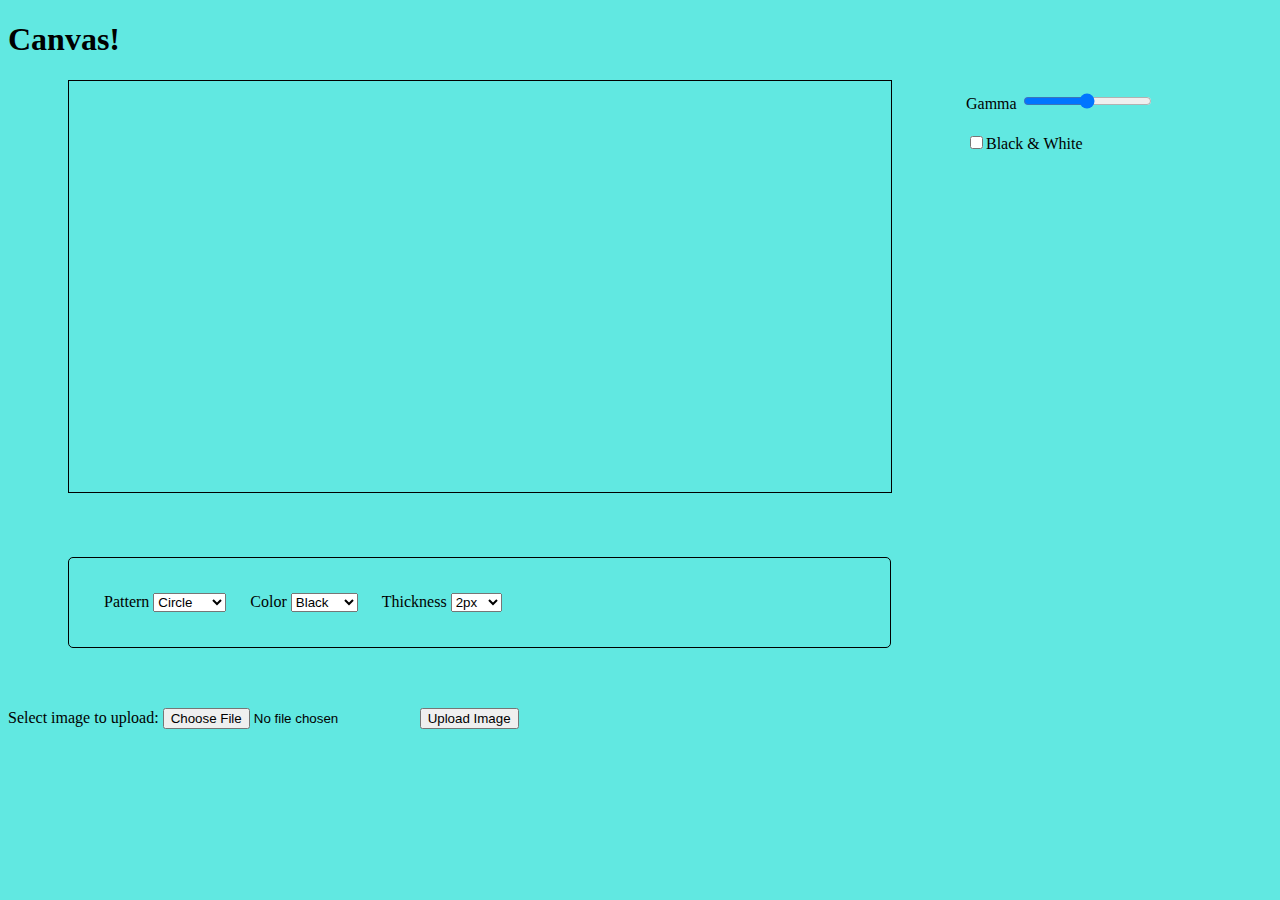
==== index.html @ aa605605 "update css" ====
<!DOCTYPE html >
<html>
<head>
<link rel="stylesheet" type="text/css" href="src/css/theme.css" />
<script type="application/javascript" src="src/js/canvas.js"></script>
</head>
<body>

<div class="tools">
  <div class="tool gamma">Gamma
    <input type="range" name="gamma" min="0" max="10">
  </div>
  <div class="tool black-white">
    <input type="checkbox" name="black-white" class="black-white-input" value="true">Black & White
  </div>
</div>

<h1>Canvas!</h1>
<canvas id="canvas">

</canvas>

<div class="controls">
  <div class="select select-pattern">Pattern
    <select>
      <option>Circle</option>
      <option>Square</option>
      <option>Triangle</option>
      <option>Octagon</option>
    </select>
  </div>
  <div class="select select-color">Color
    <select>
      <option>Black</option>
      <option>Blue</option>
      <option>Purple</option>
      <option>Red</option>
      <option>Orange</option>
      <option>Yellow</option>
      <option>Green</option>
      <option>White</option>
    </select>
  </div>
  <div class="select select-thickness">Thickness
    <select>
      <option>2px</option>
      <option>5px</option>
      <option>10px</option>
      <option>20px</option>
    </select>
  </div>
</div>


<form action="upload.php" method="post" enctype="multipart/form-data">
	Select image to upload:
	<input type="file" name="fileToUpload" id="fileToUpload">
	<input type="submit" value="Upload Image" name="submit">
</form>

</body>
<footer>

</footer>
</html>
---- src/css/theme.css ----
/*
    COLORS
    Silver: #EAF2E3
    Teal: #61E8E1
    Red: #F25757
    Yellow: #F2E863
    Gold: #F2CD60
*/

body {
    background-color: #61E8E1;
}

#canvas {
	width: 65%;
	height: auto;
	border: solid 1px black;
    display: inline-block;
    margin: 0 60px;
}

.tools {
    width: 25%;
    display: inline-block;
    float: right;
    margin-top: 60px;
}

.controls {
    padding: 25px;
    border-radius: 5px;
    border: solid 1px black;
    margin: 60px;
    width: 61%;
}
.tool,
.select {
    margin: 0 auto;
    padding: 10px;
}

.select {
    display: inline-block;
}
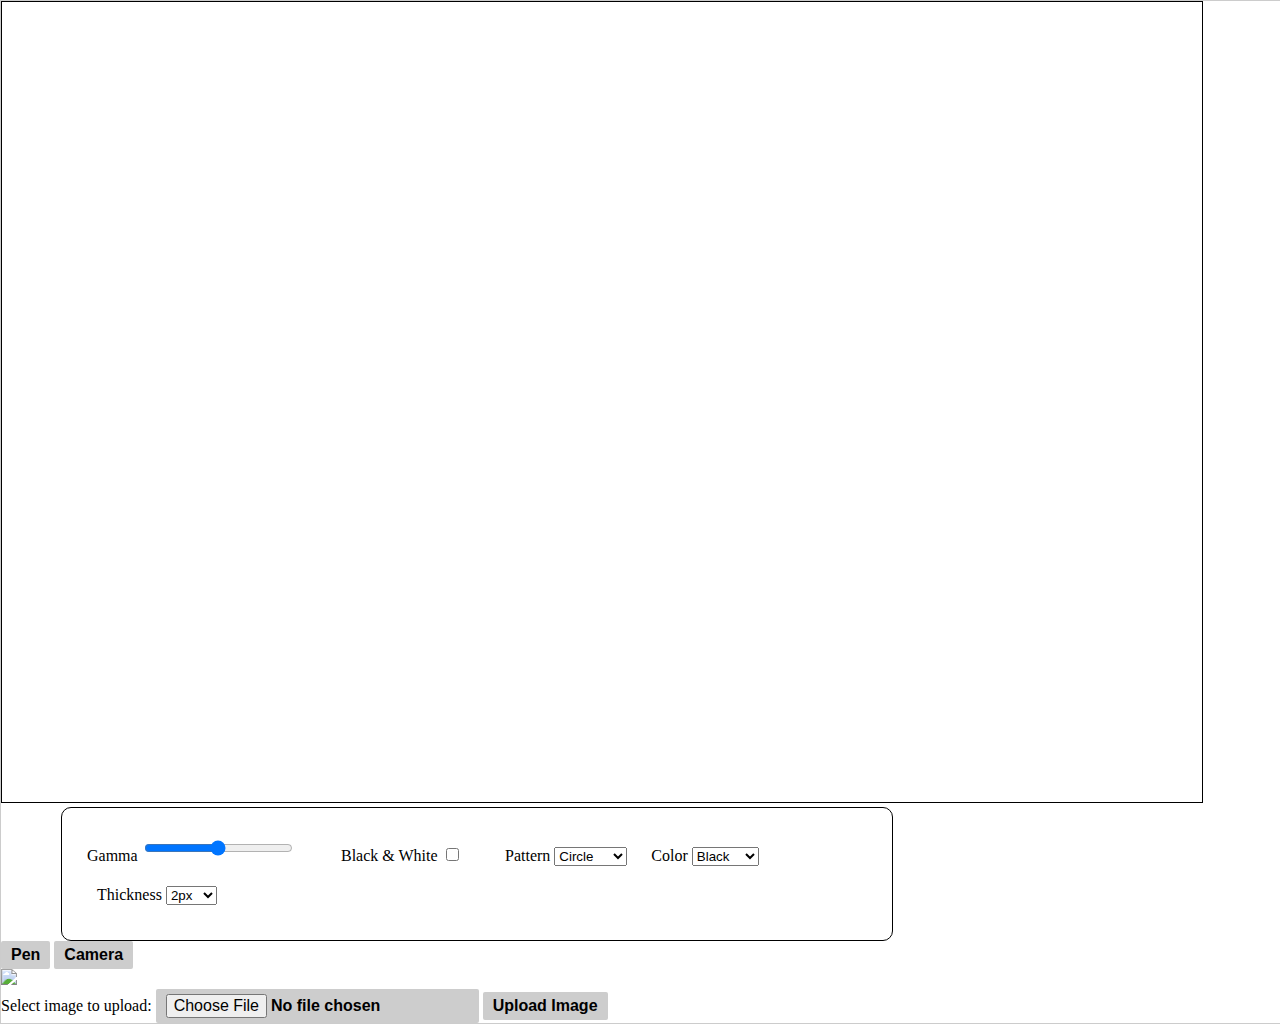
==== commit 51323e84: "storing" ====
--- a/index.html
+++ b/index.html
@@ -1,63 +1,78 @@
 <!DOCTYPE html >
 <html>
 <head>
-<link rel="stylesheet" type="text/css" href="src/css/theme.css" />
-<script type="application/javascript" src="src/js/canvas.js"></script>
+	<link rel="stylesheet" type="text/css" href="src/css/theme.css"/>
+	<script type="application/javascript" src="src/js/canvas.js"></script>
+	<script src="https://ajax.googleapis.com/ajax/libs/jquery/2.2.3/jquery.min.js"></script>
+	<script src="src/js/toolbar.js"></script>
+	<script src="vendor/tracking.js/build/tracking-min.js"></script>
 </head>
 <body>
+<div class="mainContainer">
 
-<div class="tools">
-  <div class="tool gamma">Gamma
-    <input type="range" name="gamma" min="0" max="10">
-  </div>
-  <div class="tool black-white">
-    <input type="checkbox" name="black-white" class="black-white-input" value="true">Black & White
-  </div>
+	<canvas id="canvas" height="800px" width="1200px">
+	</canvas>
+
+	<div class="controls">
+		<div class="gamma">Gamma
+			<input type="range" name="gamma" min="0" max="100">
+		</div>
+		<div class="black-white">Black & White
+			<input type="checkbox" name="black-white" class="black-white-input" value="true">
+		</div>
+		<div class="select select-pattern">Pattern
+			<select>
+				<option>Circle</option>
+				<option>Square</option>
+				<option>Triangle</option>
+				<option>Octagon</option>
+			</select>
+		</div>
+		<div class="select select-color">Color
+			<select>
+				<option>Black</option>
+				<option>Blue</option>
+				<option>Purple</option>
+				<option>Red</option>
+				<option>Orange</option>
+				<option>Yellow</option>
+				<option>Green</option>
+				<option>White</option>
+			</select>
+		</div>
+		<div class="select select-thickness">Thickness
+			<select>
+				<option>2px</option>
+				<option>5px</option>
+				<option>10px</option>
+				<option>20px</option>
+			</select>
+		</div>
+	</div>
+	<div id="tools">
+		<button id="pen-button">Pen</button>
+		<button id="camera-button">Camera</button>
+	</div>
+
+	<div id="content-window">
+		<img id="myImg" src="https://www.google.com/logos/doodles/2016/yuri-kochiyamas-95th-birthday-5723472594468864-hp.jpg"/>
+		<video id="cameraFeed" width="400" height="300" style="display: none" preload autoplay loop muted></video>
+	</div>
+	<form action="upload.php" method="post" enctype="multipart/form-data">
+		Select image to upload:
+		<input type="file" name="fileToUpload" id="fileToUpload">
+		<input type="submit" value="Upload Image" name="submit">
+	</form>
+
+	<script type="text/javascript">
+		img = document.getElementById('myImg');
+		canvas = document.getElementById('canvas');
+		editCan(canvas, img);
+	</script>
+
+	<script src="src/js/tracking/colorTracker.js"></script>
+
 </div>
-
-<h1>Canvas!</h1>
-<canvas id="canvas">
-
-</canvas>
-
-<div class="controls">
-  <div class="select select-pattern">Pattern
-    <select>
-      <option>Circle</option>
-      <option>Square</option>
-      <option>Triangle</option>
-      <option>Octagon</option>
-    </select>
-  </div>
-  <div class="select select-color">Color
-    <select>
-      <option>Black</option>
-      <option>Blue</option>
-      <option>Purple</option>
-      <option>Red</option>
-      <option>Orange</option>
-      <option>Yellow</option>
-      <option>Green</option>
-      <option>White</option>
-    </select>
-  </div>
-  <div class="select select-thickness">Thickness
-    <select>
-      <option>2px</option>
-      <option>5px</option>
-      <option>10px</option>
-      <option>20px</option>
-    </select>
-  </div>
-</div>
-
-
-<form action="upload.php" method="post" enctype="multipart/form-data">
-	Select image to upload:
-	<input type="file" name="fileToUpload" id="fileToUpload">
-	<input type="submit" value="Upload Image" name="submit">
-</form>
-
 </body>
 <footer>
 
--- a/src/css/theme.css
+++ b/src/css/theme.css
@@ -1,37 +1,85 @@
 /*
     COLORS
-    Silver: #EAF2E3
-    Teal: #61E8E1
-    Red: #F25757
-    Yellow: #F2E863
-    Gold: #F2CD60
+    Blue: #5BC0EB
+    Black: #211A1E
+    Red: #C3423F
+    Yellow: #FDE74C
+    Green: #9BC53D
 */
 
 body {
-    background-color: #61E8E1;
+    margin:0px; 
+}
+
+h1 {
+    text-align: center;
+}
+
+button,input {
+    padding: 5px 10px;
+    display: inline;
+    background: #777;
+    border: none;
+    background-color: #cdcdcd;
+    color: #000;
+    font-size: 16px;
+    cursor: pointer;
+    font-weight: bold;
+    border-radius: 2px;
+}
+
+button:hover {
+    background-position: 0 -48px;
+     background-color: #dedede;
+}
+
+button:active {
+    background-position: 0 top;
+    position: relative;   
 }
 
 #canvas {
-	width: 65%;
 	height: auto;
 	border: solid 1px black;
     display: inline-block;
-    margin: 0 60px;
+   
+}
+
+.mainContainer {
+    border: solid 1px #cccccc;
+    width: 100%;
+    margin: 0 auto;
+
 }
 
 .tools {
     width: 25%;
     display: inline-block;
     float: right;
-    margin-top: 60px;
+    margin-top: 10px;
 }
 
 .controls {
     padding: 25px;
-    border-radius: 5px;
+    border-radius: 10px;
     border: solid 1px black;
-    margin: 60px;
-    width: 61%;
+    margin-left: 60px;
+    width: 65%;
+    box-sizing: border-box;
+}
+.select-list {
+    margin: 0 auto;
+    width: 430px;
+}
+
+.gamma {
+    width: 250px;
+    display: inline-block;
+}
+
+.black-white {
+    width: 150px;
+    display: inline-block;
 }
 .tool,
 .select {
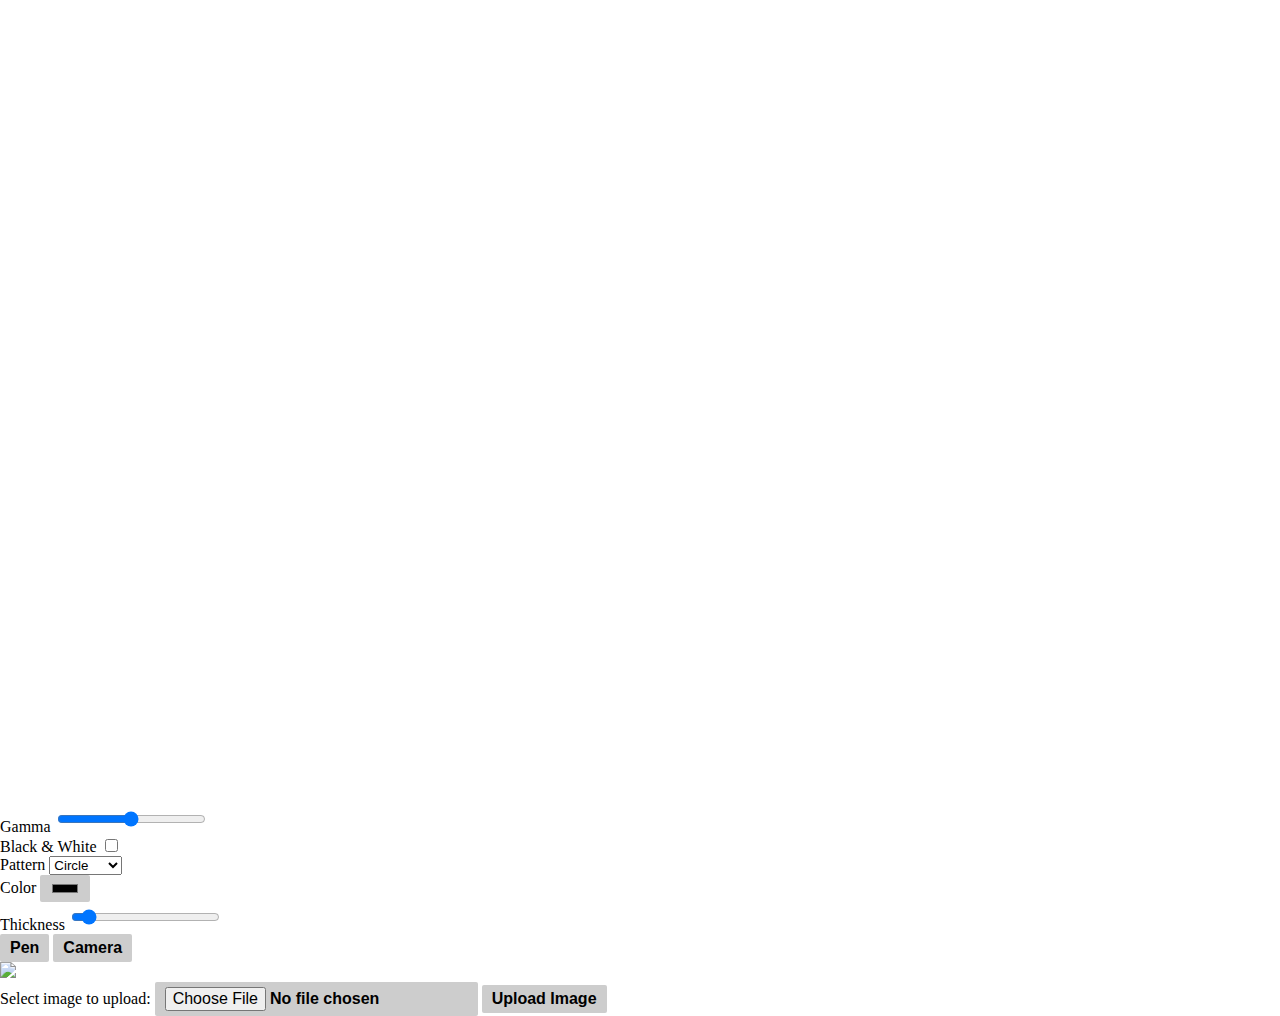
==== commit 98f3336a: "fixed" ====
--- a/index.html
+++ b/index.html
@@ -2,8 +2,9 @@
 <html>
 <head>
 	<link rel="stylesheet" type="text/css" href="src/css/theme.css"/>
+	<script src="https://ajax.googleapis.com/ajax/libs/jquery/2.2.3/jquery.min.js"></script>
 	<script type="application/javascript" src="src/js/canvas.js"></script>
-	<script src="https://ajax.googleapis.com/ajax/libs/jquery/2.2.3/jquery.min.js"></script>
+	<script type="application/javascript" src="src/js/events.js"></script>
 	<script src="src/js/toolbar.js"></script>
 	<script src="vendor/tracking.js/build/tracking-min.js"></script>
 </head>
@@ -21,7 +22,7 @@
 			<input type="checkbox" name="black-white" class="black-white-input" value="true">
 		</div>
 		<div class="select select-pattern">Pattern
-			<select>
+			<select id="shape">
 				<option>Circle</option>
 				<option>Square</option>
 				<option>Triangle</option>
@@ -29,24 +30,27 @@
 			</select>
 		</div>
 		<div class="select select-color">Color
-			<select>
-				<option>Black</option>
-				<option>Blue</option>
-				<option>Purple</option>
-				<option>Red</option>
-				<option>Orange</option>
-				<option>Yellow</option>
-				<option>Green</option>
-				<option>White</option>
-			</select>
+
+			<input id="color" type="color" />
+<!--			<select id="color">-->
+<!--				<option>Black</option>-->
+<!--				<option>Blue</option>-->
+<!--				<option>Purple</option>-->
+<!--				<option>Red</option>-->
+<!--				<option>Orange</option>-->
+<!--				<option>Yellow</option>-->
+<!--				<option>Green</option>-->
+<!--				<option>White</option>-->
+<!--			</select>-->
 		</div>
 		<div class="select select-thickness">Thickness
-			<select>
-				<option>2px</option>
-				<option>5px</option>
-				<option>10px</option>
-				<option>20px</option>
-			</select>
+<!--			<select id="thickness">-->
+<!--				<option value="2">2px</option>-->
+<!--				<option value="5">5px</option>-->
+<!--				<option value="10">10px</option>-->
+<!--				<option value="20">20px</option>-->
+<!--			</select>-->
+			<input type="range" id="thickness" value="1" min="1" max="100">
 		</div>
 	</div>
 	<div id="tools">
@@ -58,16 +62,14 @@
 		<img id="myImg" src="https://www.google.com/logos/doodles/2016/yuri-kochiyamas-95th-birthday-5723472594468864-hp.jpg"/>
 		<video id="cameraFeed" width="400" height="300" style="display: none" preload autoplay loop muted></video>
 	</div>
-	<form action="upload.php" method="post" enctype="multipart/form-data">
+	<form id="imageUploadForm" action="fileHandler.php" method="post" enctype="multipart/form-data">
 		Select image to upload:
-		<input type="file" name="fileToUpload" id="fileToUpload">
+		<input type="file" name="upfile" id="ImageBrowse">
 		<input type="submit" value="Upload Image" name="submit">
 	</form>
 
 	<script type="text/javascript">
-		img = document.getElementById('myImg');
-		canvas = document.getElementById('canvas');
-		editCan(canvas, img);
+
 	</script>
 
 	<script src="src/js/tracking/colorTracker.js"></script>
--- a/src/css/theme.css
+++ b/src/css/theme.css
@@ -36,6 +36,9 @@
 button:active {
     background-position: 0 top;
     position: relative;   
+
+#myImg {
+    visibility: hidden;
 }
 
 #canvas {
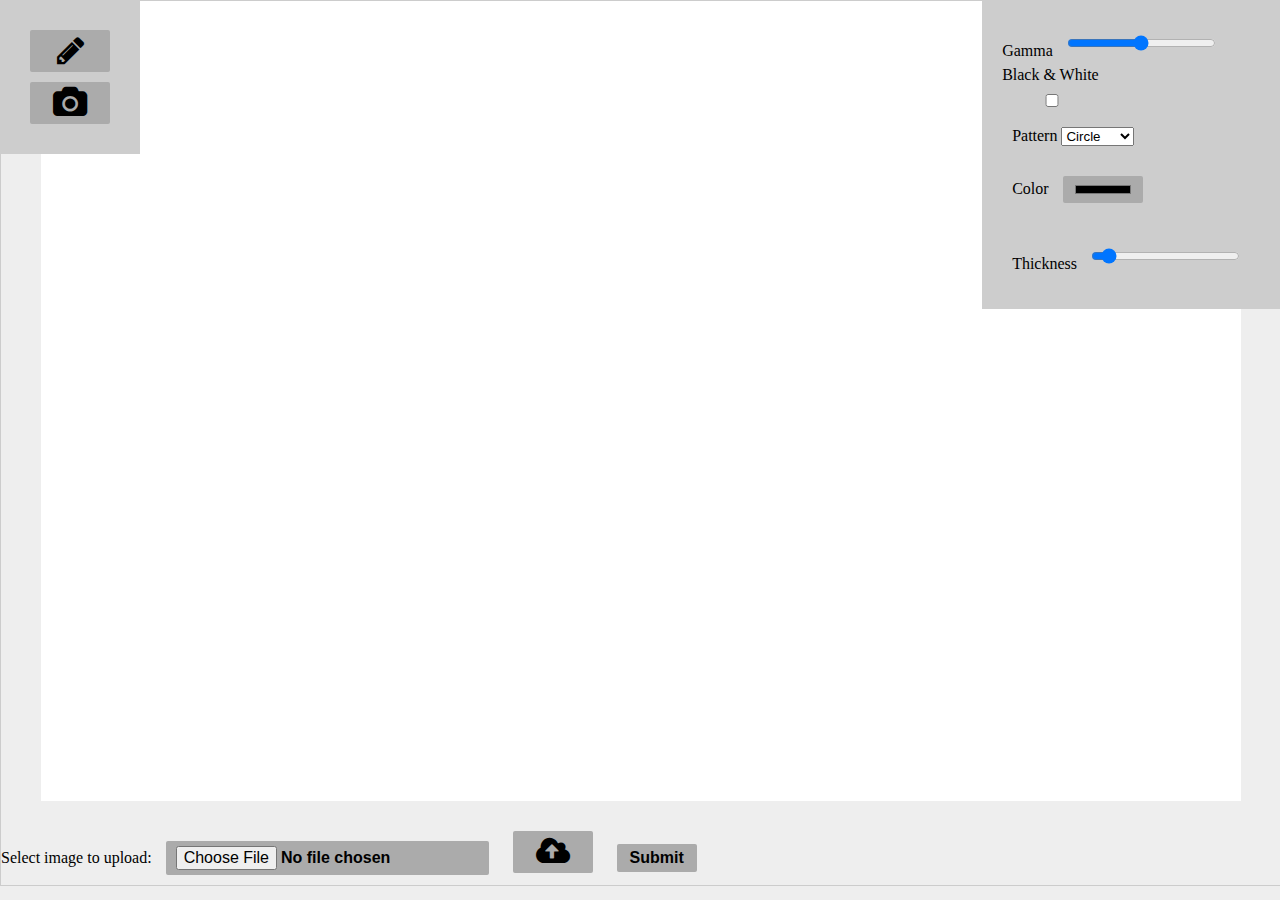
==== commit 97ae9f10: "many styleing changes;" ====
--- a/index.html
+++ b/index.html
@@ -2,6 +2,7 @@
 <html>
 <head>
 	<link rel="stylesheet" type="text/css" href="src/css/theme.css"/>
+	<link rel="stylesheet" type="text/css" href="src/css/font-awesome.css"/>
 	<script src="https://ajax.googleapis.com/ajax/libs/jquery/2.2.3/jquery.min.js"></script>
 	<script type="application/javascript" src="src/js/canvas.js"></script>
 	<script type="application/javascript" src="src/js/events.js"></script>
@@ -42,7 +43,7 @@
 <!--				<option>Green</option>-->
 <!--				<option>White</option>-->
 <!--			</select>-->
-		</div>
+		</div> 
 		<div class="select select-thickness">Thickness
 <!--			<select id="thickness">-->
 <!--				<option value="2">2px</option>-->
@@ -54,18 +55,21 @@
 		</div>
 	</div>
 	<div id="tools">
-		<button id="pen-button">Pen</button>
-		<button id="camera-button">Camera</button>
+		<button id="pen-button"  class="fa fa-pencil fa-2x"></button>
+		<button id="camera-button" class="fa fa-camera fa-2x"></button>
 	</div>
 
 	<div id="content-window">
 		<img id="myImg" src="https://www.google.com/logos/doodles/2016/yuri-kochiyamas-95th-birthday-5723472594468864-hp.jpg"/>
-		<video id="cameraFeed" width="400" height="300" style="display: none" preload autoplay loop muted></video>
+		<video id="cameraFeed" width="200" height="150" style="display: none" preload autoplay loop muted></video>
 	</div>
 	<form id="imageUploadForm" action="fileHandler.php" method="post" enctype="multipart/form-data">
 		Select image to upload:
 		<input type="file" name="upfile" id="ImageBrowse">
-		<input type="submit" value="Upload Image" name="submit">
+		<button type="submit"   name="submit" class="fa fa-cloud-upload  fa-2x">
+			<i class="icon-circle-arrow-right icon-large"></i>
+			</button>
+		<input type="submit"   name="submit">
 	</form>
 
 	<script type="text/javascript">
--- a/src/css/theme.css
+++ b/src/css/theme.css
@@ -9,6 +9,7 @@
 
 body {
     margin:0px; 
+    background: #eee;
 }
 
 h1 {
@@ -20,9 +21,11 @@
     display: inline;
     background: #777;
     border: none;
-    background-color: #cdcdcd;
+    background-color: #ababab;
     color: #000;
     font-size: 16px;
+    min-width: 80px;
+    margin: 10px;
     cursor: pointer;
     font-weight: bold;
     border-radius: 2px;
@@ -36,6 +39,7 @@
 button:active {
     background-position: 0 top;
     position: relative;   
+}
 
 #myImg {
     visibility: hidden;
@@ -43,9 +47,10 @@
 
 #canvas {
 	height: auto;
-	border: solid 1px black;
-    display: inline-block;
-   
+    display: block;
+    margin-left: auto;
+    margin-right: auto;
+    background-color: white;
 }
 
 .mainContainer {
@@ -55,20 +60,29 @@
 
 }
 
-.tools {
-    width: 25%;
-    display: inline-block;
-    float: right;
-    margin-top: 10px;
+#tools {
+    position: absolute;
+    left:0px;
+    top:0px;
+    background-color: #cdcdcd;
+    padding: 20px;
+}
+
+#tools > *{
+    display: block;
 }
 
 .controls {
-    padding: 25px;
-    border-radius: 10px;
-    border: solid 1px black;
-    margin-left: 60px;
-    width: 65%;
+    background-color: #cdcdcd;
+    padding: 20px;
     box-sizing: border-box;
+    position: absolute;
+    right: 0px;
+    top: 0px;
+}
+
+.controls > *{
+    display: block;
 }
 .select-list {
     margin: 0 auto;
@@ -77,12 +91,12 @@
 
 .gamma {
     width: 250px;
-    display: inline-block;
+    
 }
 
 .black-white {
     width: 150px;
-    display: inline-block;
+
 }
 .tool,
 .select {
@@ -91,5 +105,5 @@
 }
 
 .select {
-    display: inline-block;
+  
 }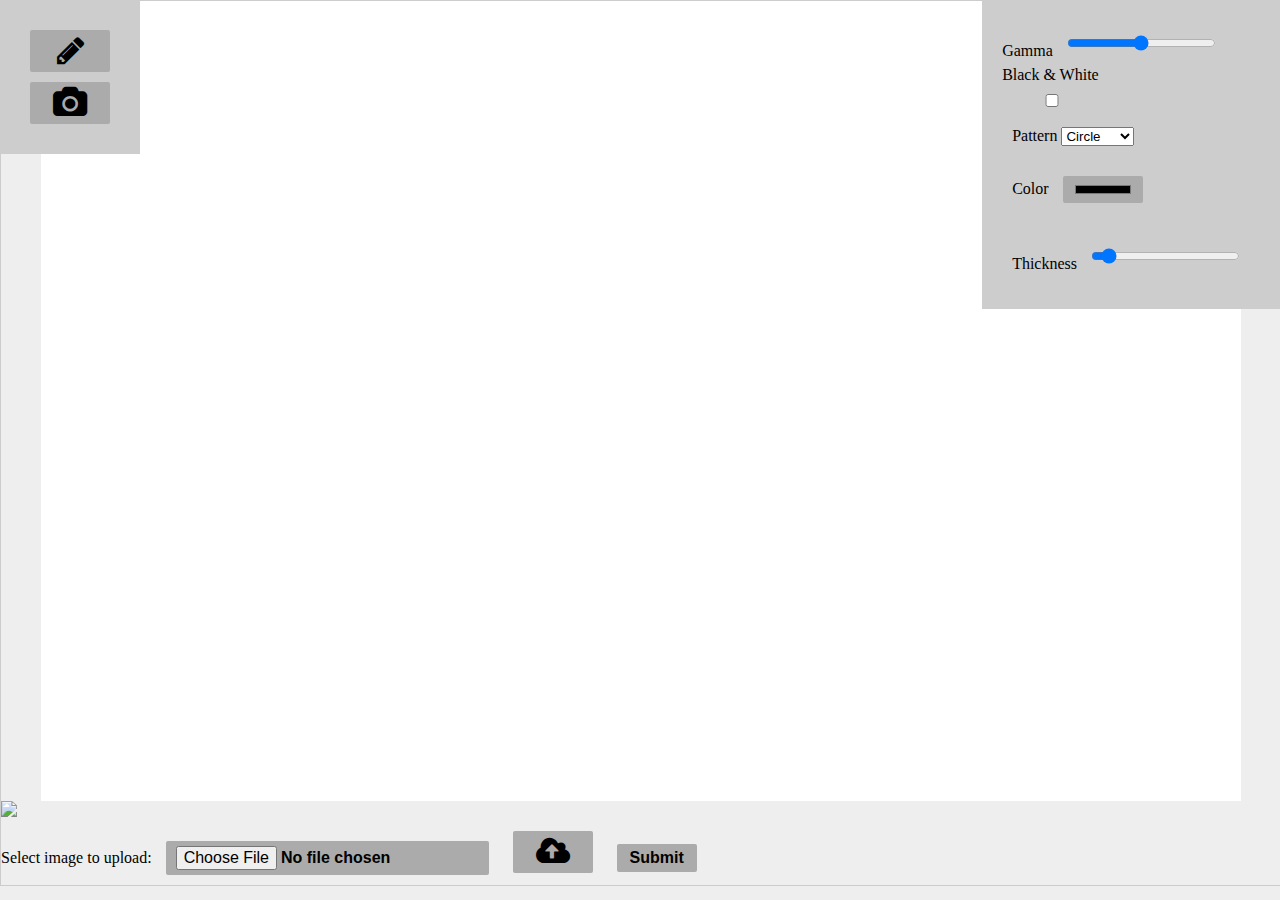
==== commit 45a56247: "Added drawing and erasing features to the camera feed." ====
--- a/index.html
+++ b/index.html
@@ -8,6 +8,7 @@
 	<script type="application/javascript" src="src/js/events.js"></script>
 	<script src="src/js/toolbar.js"></script>
 	<script src="vendor/tracking.js/build/tracking-min.js"></script>
+	<script src="vendor/tracking.js/examples/assets/splines.min.js"></script>
 </head>
 <body>
 <div class="mainContainer">
@@ -61,7 +62,7 @@
 
 	<div id="content-window">
 		<img id="myImg" src="https://www.google.com/logos/doodles/2016/yuri-kochiyamas-95th-birthday-5723472594468864-hp.jpg"/>
-		<video id="cameraFeed" width="200" height="150" style="display: none" preload autoplay loop muted></video>
+		<video id="cameraFeed" width="400" height="300" style="display: none" preload autoplay loop muted></video>
 	</div>
 	<form id="imageUploadForm" action="fileHandler.php" method="post" enctype="multipart/form-data">
 		Select image to upload:
--- a/src/css/theme.css
+++ b/src/css/theme.css
@@ -41,9 +41,17 @@
     position: relative;   
 }
 
-#myImg {
-    visibility: hidden;
+canvas, video {
+    -moz-transform: scale(-1, 1);
+    -o-transform: scale(-1, 1);
+    -webkit-transform: scale(-1, 1);
+    filter: FlipH;
+    transform: scale(-1, 1);
 }
+
+/*#myImg {*/
+    /*visibility: hidden;*/
+/*}*/
 
 #canvas {
 	height: auto;
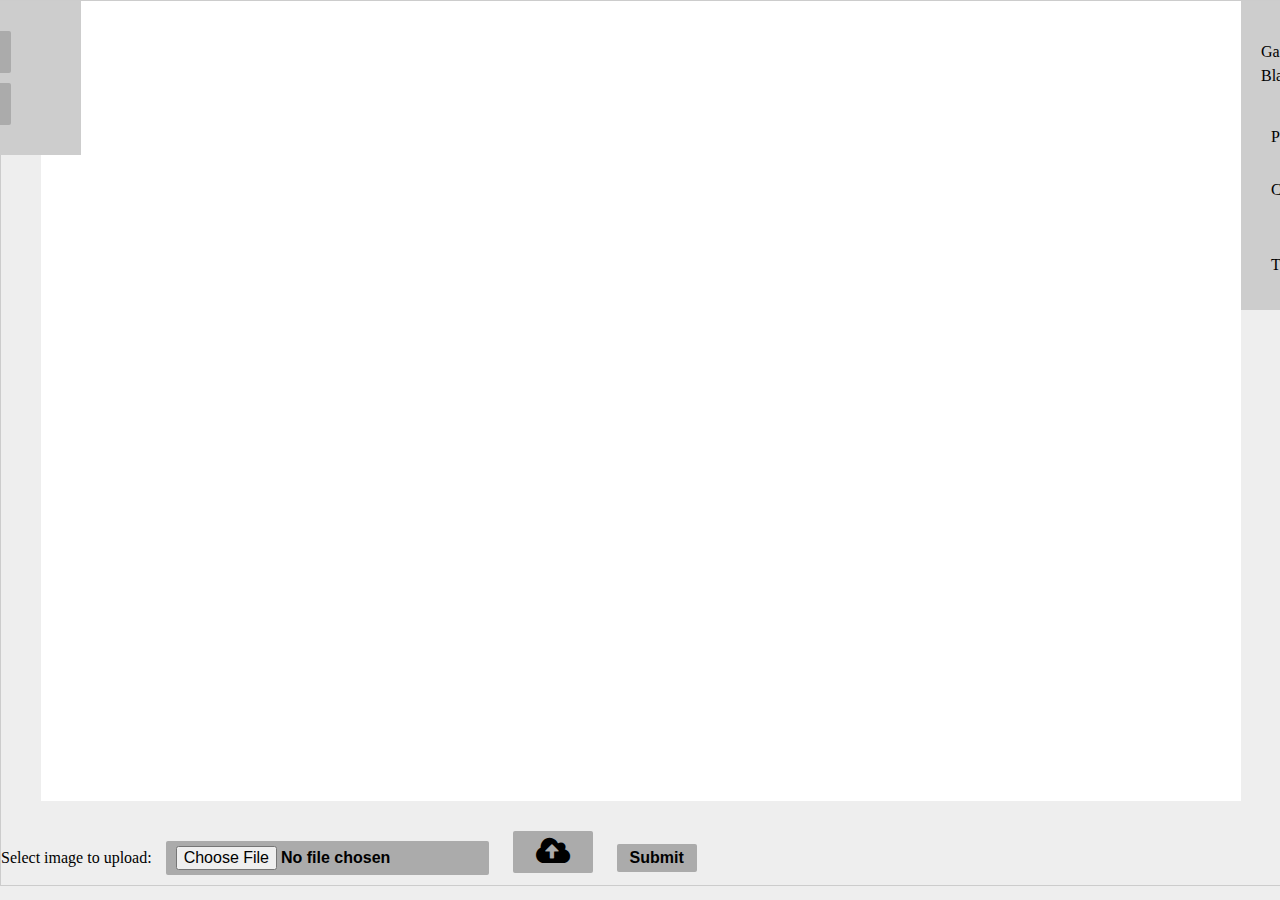
==== commit f729bf3c: "ears" ====
--- a/index.html
+++ b/index.html
@@ -1,87 +1,93 @@
 <!DOCTYPE html >
 <html>
+
 <head>
-	<link rel="stylesheet" type="text/css" href="src/css/theme.css"/>
-	<link rel="stylesheet" type="text/css" href="src/css/font-awesome.css"/>
+	<link rel="stylesheet" type="text/css" href="src/css/theme.css" />
+	<link rel="stylesheet" type="text/css" href="src/css/font-awesome.css" />
 	<script src="https://ajax.googleapis.com/ajax/libs/jquery/2.2.3/jquery.min.js"></script>
 	<script type="application/javascript" src="src/js/canvas.js"></script>
 	<script type="application/javascript" src="src/js/events.js"></script>
 	<script src="src/js/toolbar.js"></script>
 	<script src="vendor/tracking.js/build/tracking-min.js"></script>
-	<script src="vendor/tracking.js/examples/assets/splines.min.js"></script>
 </head>
+
 <body>
-<div class="mainContainer">
+	<div class="mainContainer">
 
-	<canvas id="canvas" height="800px" width="1200px">
-	</canvas>
-
-	<div class="controls">
-		<div class="gamma">Gamma
-			<input type="range" name="gamma" min="0" max="100">
-		</div>
-		<div class="black-white">Black & White
-			<input type="checkbox" name="black-white" class="black-white-input" value="true">
-		</div>
-		<div class="select select-pattern">Pattern
-			<select id="shape">
+		<div id="canvas-wrapper">
+			<div id="tools">
+				<button id="pen-button" class="fa fa-pencil fa-2x"></button>
+				<button id="camera-button" class="fa fa-camera fa-2x"></button>
+			</div>
+					<div class="controls">
+			<div class="gamma">Gamma
+				<input type="range" name="gamma" min="0" max="100">
+			</div>
+			<div class="black-white">Black & White
+				<input type="checkbox" name="black-white" class="black-white-input" value="true">
+			</div>
+			<div class="select select-pattern">Pattern
+				<select id="shape">
 				<option>Circle</option>
 				<option>Square</option>
 				<option>Triangle</option>
 				<option>Octagon</option>
 			</select>
+			</div>
+			<div class="select select-color">Color
+
+				<input id="color" type="color" />
+				<!--			<select id="color">-->
+				<!--				<option>Black</option>-->
+				<!--				<option>Blue</option>-->
+				<!--				<option>Purple</option>-->
+				<!--				<option>Red</option>-->
+				<!--				<option>Orange</option>-->
+				<!--				<option>Yellow</option>-->
+				<!--				<option>Green</option>-->
+				<!--				<option>White</option>-->
+				<!--			</select>-->
+			</div>
+			<div class="select select-thickness">Thickness
+				<!--			<select id="thickness">-->
+				<!--				<option value="2">2px</option>-->
+				<!--				<option value="5">5px</option>-->
+				<!--				<option value="10">10px</option>-->
+				<!--				<option value="20">20px</option>-->
+				<!--			</select>-->
+				<input type="range" id="thickness" value="1" min="1" max="100">
+			</div>
 		</div>
-		<div class="select select-color">Color
+			<canvas id="canvas" height="800px" width="1200px">
+		</canvas>
+		</div>
 
-			<input id="color" type="color" />
-<!--			<select id="color">-->
-<!--				<option>Black</option>-->
-<!--				<option>Blue</option>-->
-<!--				<option>Purple</option>-->
-<!--				<option>Red</option>-->
-<!--				<option>Orange</option>-->
-<!--				<option>Yellow</option>-->
-<!--				<option>Green</option>-->
-<!--				<option>White</option>-->
-<!--			</select>-->
-		</div> 
-		<div class="select select-thickness">Thickness
-<!--			<select id="thickness">-->
-<!--				<option value="2">2px</option>-->
-<!--				<option value="5">5px</option>-->
-<!--				<option value="10">10px</option>-->
-<!--				<option value="20">20px</option>-->
-<!--			</select>-->
-			<input type="range" id="thickness" value="1" min="1" max="100">
+
+
+
+		<div id="content-window">
+			<img id="myImg" src="https://www.google.com/logos/doodles/2016/yuri-kochiyamas-95th-birthday-5723472594468864-hp.jpg" />
+			<video id="cameraFeed" width="200" height="150" style="display: none" preload autoplay loop muted></video>
 		</div>
-	</div>
-	<div id="tools">
-		<button id="pen-button"  class="fa fa-pencil fa-2x"></button>
-		<button id="camera-button" class="fa fa-camera fa-2x"></button>
-	</div>
-
-	<div id="content-window">
-		<img id="myImg" src="https://www.google.com/logos/doodles/2016/yuri-kochiyamas-95th-birthday-5723472594468864-hp.jpg"/>
-		<video id="cameraFeed" width="400" height="300" style="display: none" preload autoplay loop muted></video>
-	</div>
-	<form id="imageUploadForm" action="fileHandler.php" method="post" enctype="multipart/form-data">
-		Select image to upload:
-		<input type="file" name="upfile" id="ImageBrowse">
-		<button type="submit"   name="submit" class="fa fa-cloud-upload  fa-2x">
+		<form id="imageUploadForm" action="fileHandler.php" method="post" enctype="multipart/form-data">
+			Select image to upload:
+			<input type="file" name="upfile" id="ImageBrowse">
+			<button type="submit" name="submit" class="fa fa-cloud-upload  fa-2x">
 			<i class="icon-circle-arrow-right icon-large"></i>
 			</button>
-		<input type="submit"   name="submit">
-	</form>
+			<input type="submit" name="submit">
+		</form>
 
-	<script type="text/javascript">
+		<script type="text/javascript">
 
-	</script>
+		</script>
 
-	<script src="src/js/tracking/colorTracker.js"></script>
+		<script src="src/js/tracking/colorTracker.js"></script>
 
-</div>
+	</div>
 </body>
 <footer>
 
 </footer>
+
 </html>--- a/src/css/theme.css
+++ b/src/css/theme.css
@@ -41,17 +41,18 @@
     position: relative;   
 }
 
-canvas, video {
-    -moz-transform: scale(-1, 1);
-    -o-transform: scale(-1, 1);
-    -webkit-transform: scale(-1, 1);
-    filter: FlipH;
-    transform: scale(-1, 1);
+#myImg {
+    visibility: hidden;
 }
 
-/*#myImg {*/
-    /*visibility: hidden;*/
-/*}*/
+#canvas-wrapper{
+     display: block;
+    margin-left: auto;
+    margin-right: auto;
+    width:1200px;
+    height: 800px;
+    position: relative;
+}
 
 #canvas {
 	height: auto;
@@ -70,10 +71,11 @@
 
 #tools {
     position: absolute;
-    left:0px;
+    left:-140px;
     top:0px;
     background-color: #cdcdcd;
     padding: 20px;
+    width:140px;
 }
 
 #tools > *{
@@ -85,8 +87,9 @@
     padding: 20px;
     box-sizing: border-box;
     position: absolute;
-    right: 0px;
+    right: -300px;
     top: 0px;
+    width: 300px;
 }
 
 .controls > *{
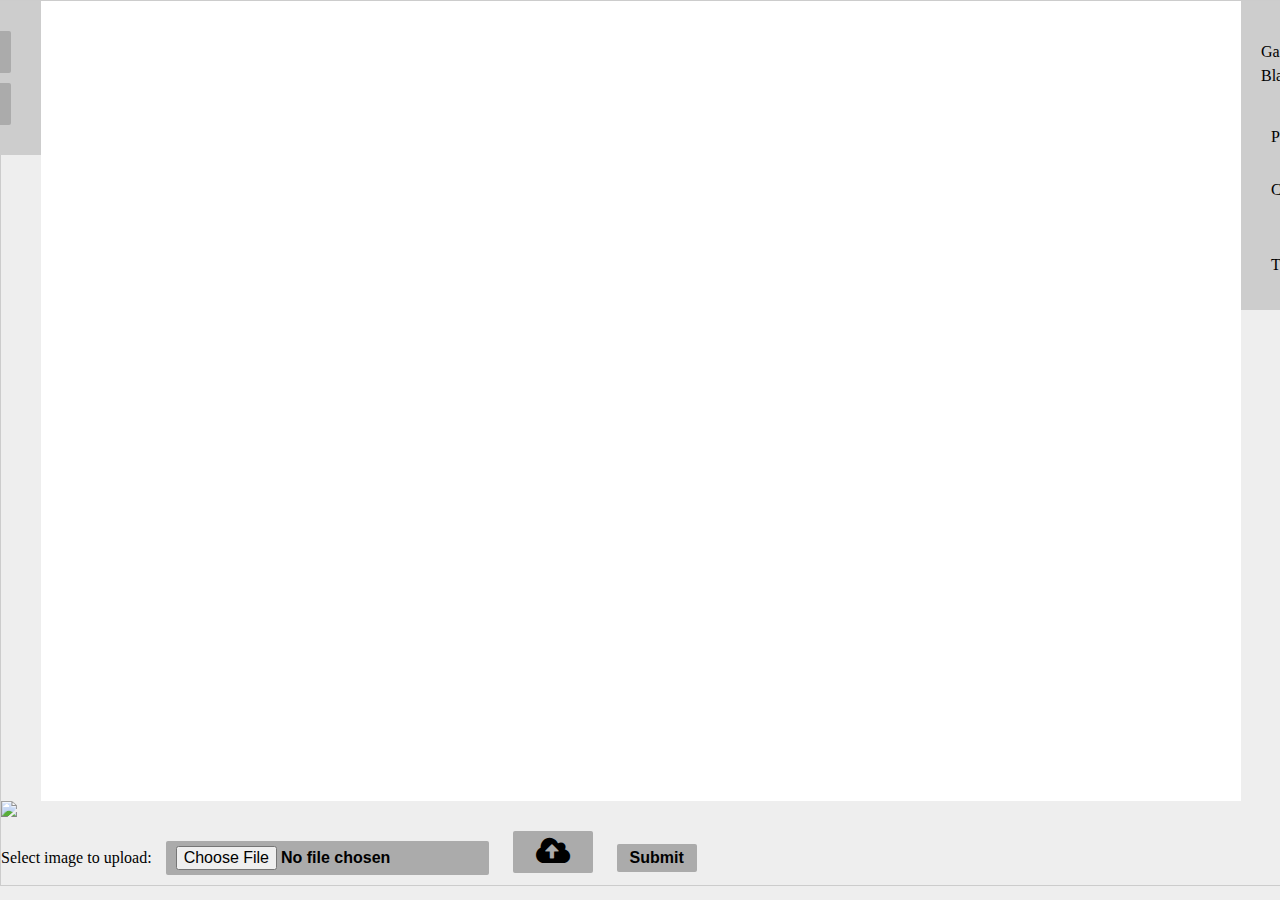
==== commit 3b810ae5: "merged" ====
--- a/index.html
+++ b/index.html
@@ -9,6 +9,7 @@
 	<script type="application/javascript" src="src/js/events.js"></script>
 	<script src="src/js/toolbar.js"></script>
 	<script src="vendor/tracking.js/build/tracking-min.js"></script>
+	<script src="vendor/tracking.js/examples/assets/splines.min.js"></script>
 </head>
 
 <body>
@@ -62,17 +63,15 @@
 		</canvas>
 		</div>
 
+	<div id="content-window">
+		<img id="myImg" src="https://www.google.com/logos/doodles/2016/yuri-kochiyamas-95th-birthday-5723472594468864-hp.jpg"/>
+		<video id="cameraFeed" width="400" height="300" style="display: none" preload autoplay loop muted></video>
+	</div>
+	<form id="imageUploadForm" action="fileHandler.php" method="post" enctype="multipart/form-data">
+		Select image to upload:
+		<input type="file" name="upfile" id="ImageBrowse">
+		<button type="submit"   name="submit" class="fa fa-cloud-upload  fa-2x">
 
-
-
-		<div id="content-window">
-			<img id="myImg" src="https://www.google.com/logos/doodles/2016/yuri-kochiyamas-95th-birthday-5723472594468864-hp.jpg" />
-			<video id="cameraFeed" width="200" height="150" style="display: none" preload autoplay loop muted></video>
-		</div>
-		<form id="imageUploadForm" action="fileHandler.php" method="post" enctype="multipart/form-data">
-			Select image to upload:
-			<input type="file" name="upfile" id="ImageBrowse">
-			<button type="submit" name="submit" class="fa fa-cloud-upload  fa-2x">
 			<i class="icon-circle-arrow-right icon-large"></i>
 			</button>
 			<input type="submit" name="submit">
--- a/src/css/theme.css
+++ b/src/css/theme.css
@@ -41,8 +41,12 @@
     position: relative;   
 }
 
-#myImg {
-    visibility: hidden;
+canvas, video {
+    -moz-transform: scale(-1, 1);
+    -o-transform: scale(-1, 1);
+    -webkit-transform: scale(-1, 1);
+    filter: FlipH;
+    transform: scale(-1, 1);
 }
 
 #canvas-wrapper{
@@ -53,6 +57,7 @@
     height: 800px;
     position: relative;
 }
+
 
 #canvas {
 	height: auto;
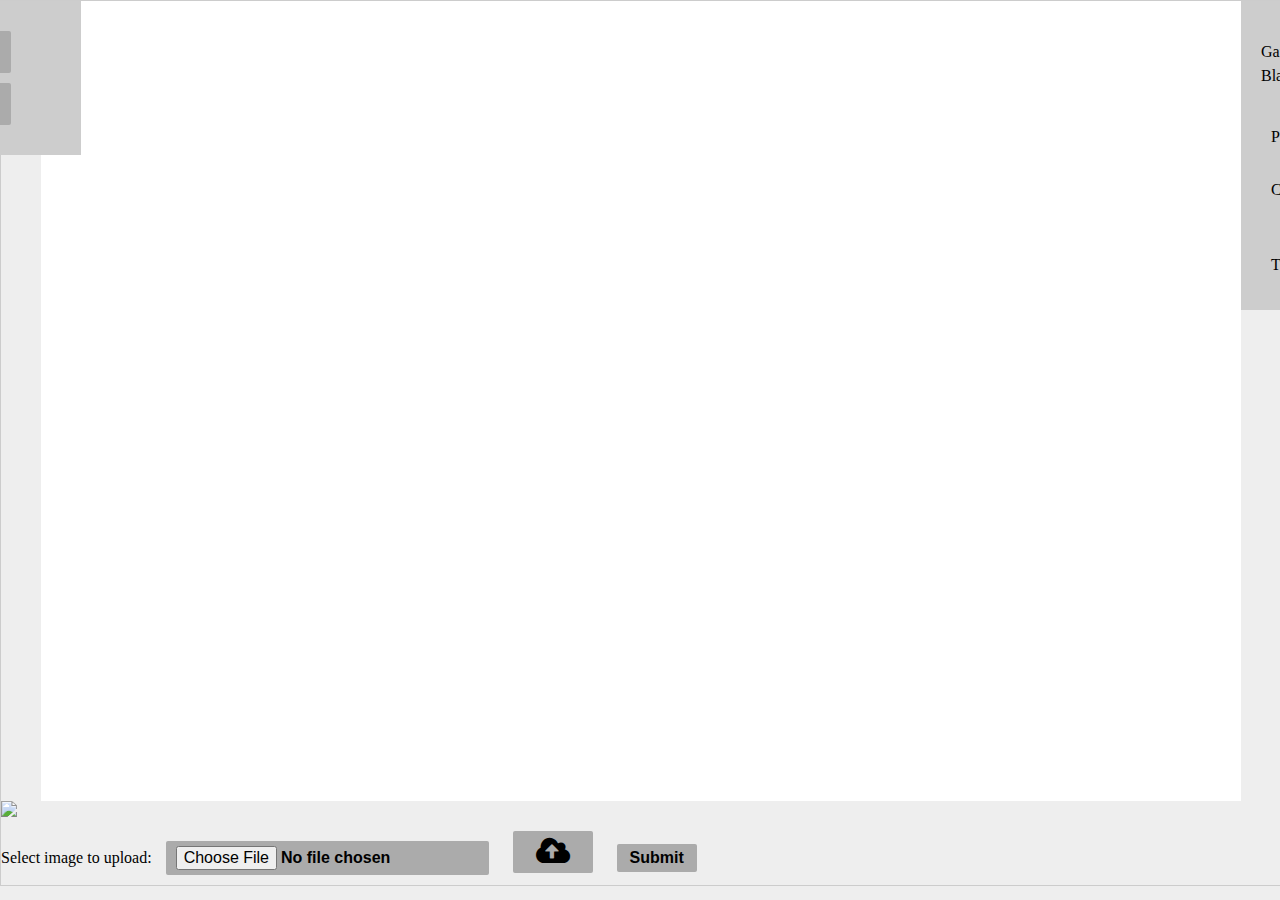
==== commit 42cfaea4: "Fixed camera flipping issue." ====
--- a/index.html
+++ b/index.html
@@ -65,7 +65,7 @@
 
 	<div id="content-window">
 		<img id="myImg" src="https://www.google.com/logos/doodles/2016/yuri-kochiyamas-95th-birthday-5723472594468864-hp.jpg"/>
-		<video id="cameraFeed" width="400" height="300" style="display: none" preload autoplay loop muted></video>
+		<video id="cameraFeed" class="flippable" width="400" height="300" style="display: none" preload autoplay loop muted></video>
 	</div>
 	<form id="imageUploadForm" action="fileHandler.php" method="post" enctype="multipart/form-data">
 		Select image to upload:
--- a/src/css/theme.css
+++ b/src/css/theme.css
@@ -41,7 +41,7 @@
     position: relative;   
 }
 
-canvas, video {
+video {
     -moz-transform: scale(-1, 1);
     -o-transform: scale(-1, 1);
     -webkit-transform: scale(-1, 1);
@@ -57,7 +57,6 @@
     height: 800px;
     position: relative;
 }
-
 
 #canvas {
 	height: auto;
